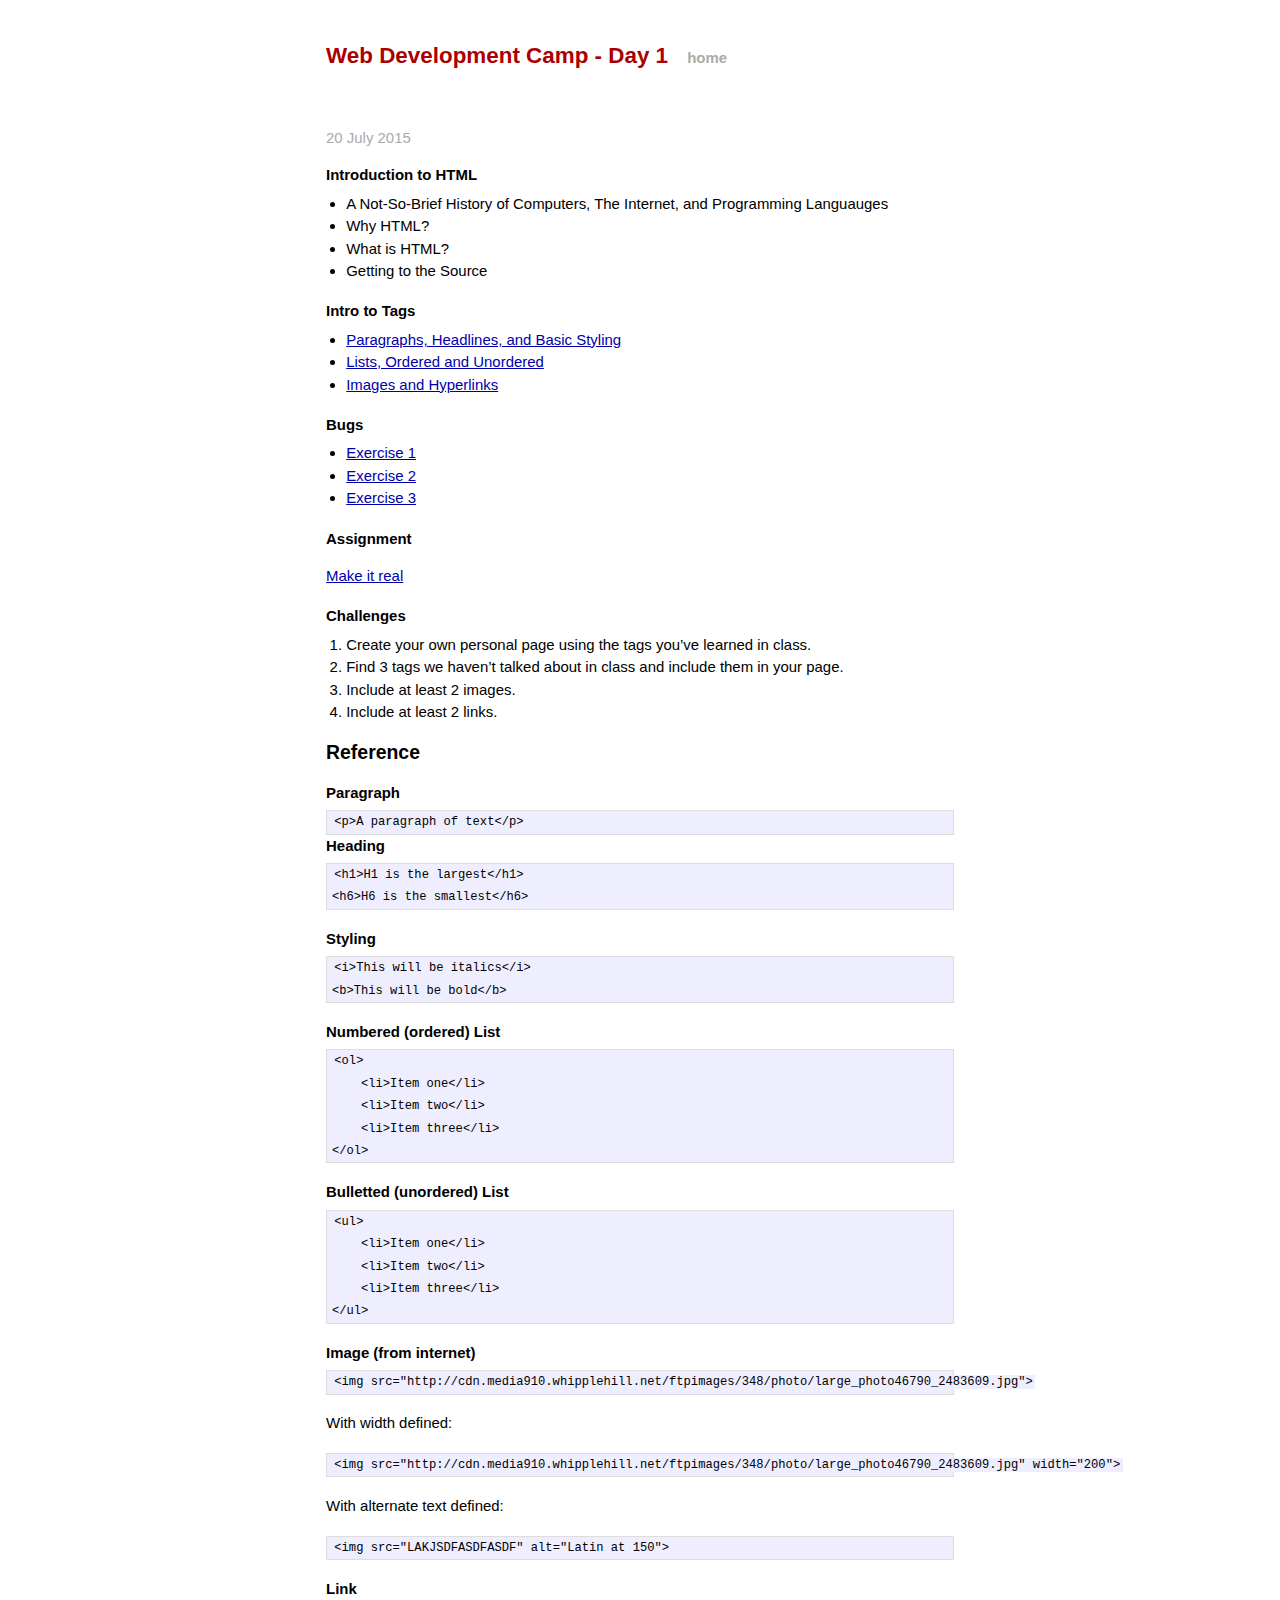
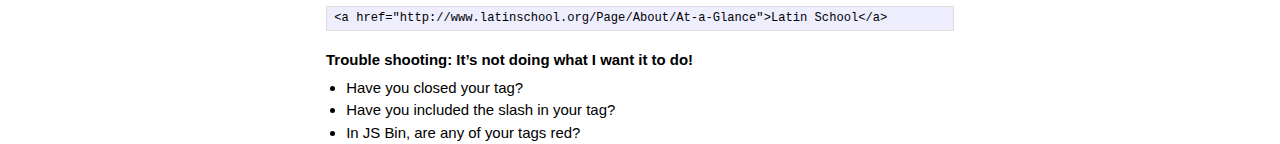
==== day1.html @ 036c5320 "Update day1.html" ====
<!DOCTYPE html>
<html>
<head>
<meta charset="utf-8">
<title>Day 1</title>
<meta name="viewport" content="width=device-width">
<link rel="stylesheet" href="/stylesheets/syntax.css">
<link rel="stylesheet" href="/stylesheets/main.css">
<link rel="stylesheet" href="/stylesheets/screen.css">

</head>
<body>

<div class="site">
  <div class="header">
    <h1 class="title"><a href="/">Web Development Camp - Day 1</a></h1>
    <a class="extra" href="/">home</a>
  </div>

<p class="meta">20 July 2015</p>

<div class="post">
<h3>Introduction to HTML</h3>
<ul>
  <li>A Not-So-Brief History of Computers, The Internet, and Programming Languauges</li>
  <li>Why HTML?</li>
  <li>What is HTML?</li>
  <li>Getting to the Source</li>
</ul><p></p>

<h3>Intro to Tags</h3>  

<ul>
  <li><a href="http://jsbin.com/zogatu/edit">Paragraphs, Headlines, and Basic Styling</a></li>
  <li><a href="http://jsbin.com/divaqo/edit">Lists, Ordered and Unordered</a></li>
  <li><a href="http://jsbin.com/pikazo/edit">Images and Hyperlinks</a></li>
  
</ul>


<h3>Bugs</h3>

<ul>
<li><a href="http://jsbin.com/nakuf/2/edit">Exercise 1</a></li>
<li><a href="http://jsbin.com/ceqew/6/edit">Exercise 2</a></li>
<li><a href="http://jsbin.com/madoy/edit">Exercise 3</a></li>
</ul>

<h3>Assignment</h3>

<p><a href="http://jsbin.com/cuhir/1/edit">Make it real</a></p>

<h3>Challenges</h3>

<ol>
<li>Create your own personal page using the tags you’ve learned in class.</li>
<li>Find 3 tags we haven’t talked about in class and include them in your page.</li>
<li>Include at least 2 images.</li>
<li>Include at least 2 links.</li>
</ol>

<h2>Reference</h2>
<p></p>
<p></p>
<h3>Paragraph</h3>

<pre><code class="html"><span class="nt">&lt;p&gt;</span>A paragraph of text<span class="nt">&lt;/p&gt;</span>
</code></pre>

<h3>Heading</h3>

<div class="highlight"><pre><code class="html"><span class="nt">&lt;h1&gt;</span>H1 is the largest<span class="nt">&lt;/h1&gt;</span>
<span class="nt">&lt;h6&gt;</span>H6 is the smallest<span class="nt">&lt;/h6&gt;</span>
</code></pre></div><p></p>

<h3>Styling</h3>

<div class="highlight"><pre><code class="html"><span class="nt">&lt;i&gt;</span>This will be italics<span class="nt">&lt;/i&gt;</span>
<span class="nt">&lt;b&gt;</span>This will be bold<span class="nt">&lt;/b&gt;</span>
</code></pre></div><p></p>

<h3>Numbered (ordered) List</h3>

<div class="highlight"><pre><code class="html"><span class="nt">&lt;ol&gt;</span>
    <span class="nt">&lt;li&gt;</span>Item one<span class="nt">&lt;/li&gt;</span>
    <span class="nt">&lt;li&gt;</span>Item two<span class="nt">&lt;/li&gt;</span>
    <span class="nt">&lt;li&gt;</span>Item three<span class="nt">&lt;/li&gt;</span>
<span class="nt">&lt;/ol&gt;</span>
</code></pre></div><p></p>

<h3>Bulletted (unordered) List</h3>

<div class="highlight"><pre><code class="html"><span class="nt">&lt;ul&gt;</span>
    <span class="nt">&lt;li&gt;</span>Item one<span class="nt">&lt;/li&gt;</span>
    <span class="nt">&lt;li&gt;</span>Item two<span class="nt">&lt;/li&gt;</span>
    <span class="nt">&lt;li&gt;</span>Item three<span class="nt">&lt;/li&gt;</span>
<span class="nt">&lt;/ul&gt;</span>
</code></pre></div><p></p>

<h3>Image (from internet)</h3>

<div class="highlight"><pre><code class="html"><span class="nt">&lt;img</span> <span class="na">src=</span><span class="s">&quot;http://cdn.media910.whipplehill.net/ftpimages/348/photo/large_photo46790_2483609.jpg&quot;</span><span class="nt">&gt;</span>
</code></pre></div><p></p>

<p>With width defined:</p>

<div class="highlight"><pre><code class="html"><span class="nt">&lt;img</span> <span class="na">src=</span><span class="s">&quot;http://cdn.media910.whipplehill.net/ftpimages/348/photo/large_photo46790_2483609.jpg&quot;</span> <span class="na">width=</span><span class="s">&quot;200&quot;</span><span class="nt">&gt;</span>
</code></pre></div><p></p>

<p>With alternate text defined:</p>

<div class="highlight"><pre><code class="html"><span class="nt">&lt;img</span> <span class="na">src=</span><span class="s">&quot;LAKJSDFASDFASDF&quot;</span> <span class="na">alt=</span><span class="s">&quot;Latin at 150&quot;</span><span class="nt">&gt;</span>
</code></pre></div><p></p>

<h3>Link</h3>

<div class="highlight"><pre><code class="html"><span class="nt">&lt;a</span> <span class="na">href=</span><span class="s">&quot;http://www.latinschool.org/Page/About/At-a-Glance&quot;</span><span class="nt">&gt;</span>Latin School<span class="nt">&lt;/a&gt;</span>
</code></pre></div><p></p>

<h3>Trouble shooting: It’s not doing what I want it to do!</h3>

<ul>
<li>Have you closed your tag?</li>
<li>Have you included the slash in your tag?</li>
<li>In JS Bin, are any of your tags red?</li>
</ul>

</div>


</div>

</body>
</html>
---- stylesheets/main.css ----
/*****************************************************************************/
/*
/* Common
/*
/*****************************************************************************/

/* Global Reset */
* {
  margin: 0;
  padding: 0;
}

html, body { height: 100%; }

body {
  background-color: #FFF;
  font: 13.34px Helvetica, Arial, sans-serif;
  font-size: small;
  text-align: center;
}

h1, h2, h3, h4, h5, h6 {
  font-size: 100%; }

h1 { margin-bottom: 1em; }
p { margin: 1em 0; }

a         { color: #00a; }
a:hover   { color: #000; }
a:visited { color: #a0a; }

/*****************************************************************************/
/*
/* Home
/*
/*****************************************************************************/
.posts {
  list-style-type: none;
  margin-bottom: 2em;
}

.posts li {
  line-height: 1.75em;
}

.posts span {
  color: #aaa;
  font-family: Monaco, "Courier New", monospace;
  font-size: 80%;
}

/*****************************************************************************/
/*
/* Site
/*
/*****************************************************************************/

.site {
  font-size: 115%;
  text-align: justify;
  width: 42em;
  margin: 3em auto 2em;
  line-height: 1.5em;
}

.header a {
  font-weight: bold;
  text-decoration: none;
}

.title {
  display: inline-block;
  margin-bottom: 2em;
}

.title a {
  color: #a00;
}

.title a:hover {
  color: #000;
}

.header a.extra {
  color: #aaa;
  margin-left: 1em;
}

.header a.extra:hover {
  color: #000;
}

.meta {
  color: #aaa;
}

.footer {
  font-size: 80%;
  color: #666;
  border-top: 4px solid #eee;
  margin-top: 2em;
  overflow: hidden;
}

.footer .contact {
  float: left;
  margin-right: 3em;
}

.footer .contact a {
  color: #8085C1;
}

.footer .rss {
  margin-top: 1.1em;
  margin-right: -.2em;
  float: right;
}

.footer .rss img {
  border: 0;
}

/*****************************************************************************/
/*
/* Posts
/*
/*****************************************************************************/

/* standard */
.post pre {
  border: 1px solid #ddd;
  background-color: #eef;
  padding: 0 .4em;
}

.post ul, .post ol, .post p {
    margin-bottom: 1.2em;
}

.post ul, .post ol {
  margin-left: 1.35em;
}

.post code {
  border: 1px solid #ddd;
  background-color: #eef;
  padding: 0 .2em;
}

.post pre code {
  border: none;
}

/* terminal */
.post pre.terminal {
  border: 1px solid #000;
  background-color: #333;
  color: #FFF;
}

.post pre.terminal code {
  background-color: #333;
}

/* OURS */

h1 {
    font-size: 1.5em;
}

h2 {
    font-size: 1.3em;
}

h3 {
    margin-bottom: .4em;
}
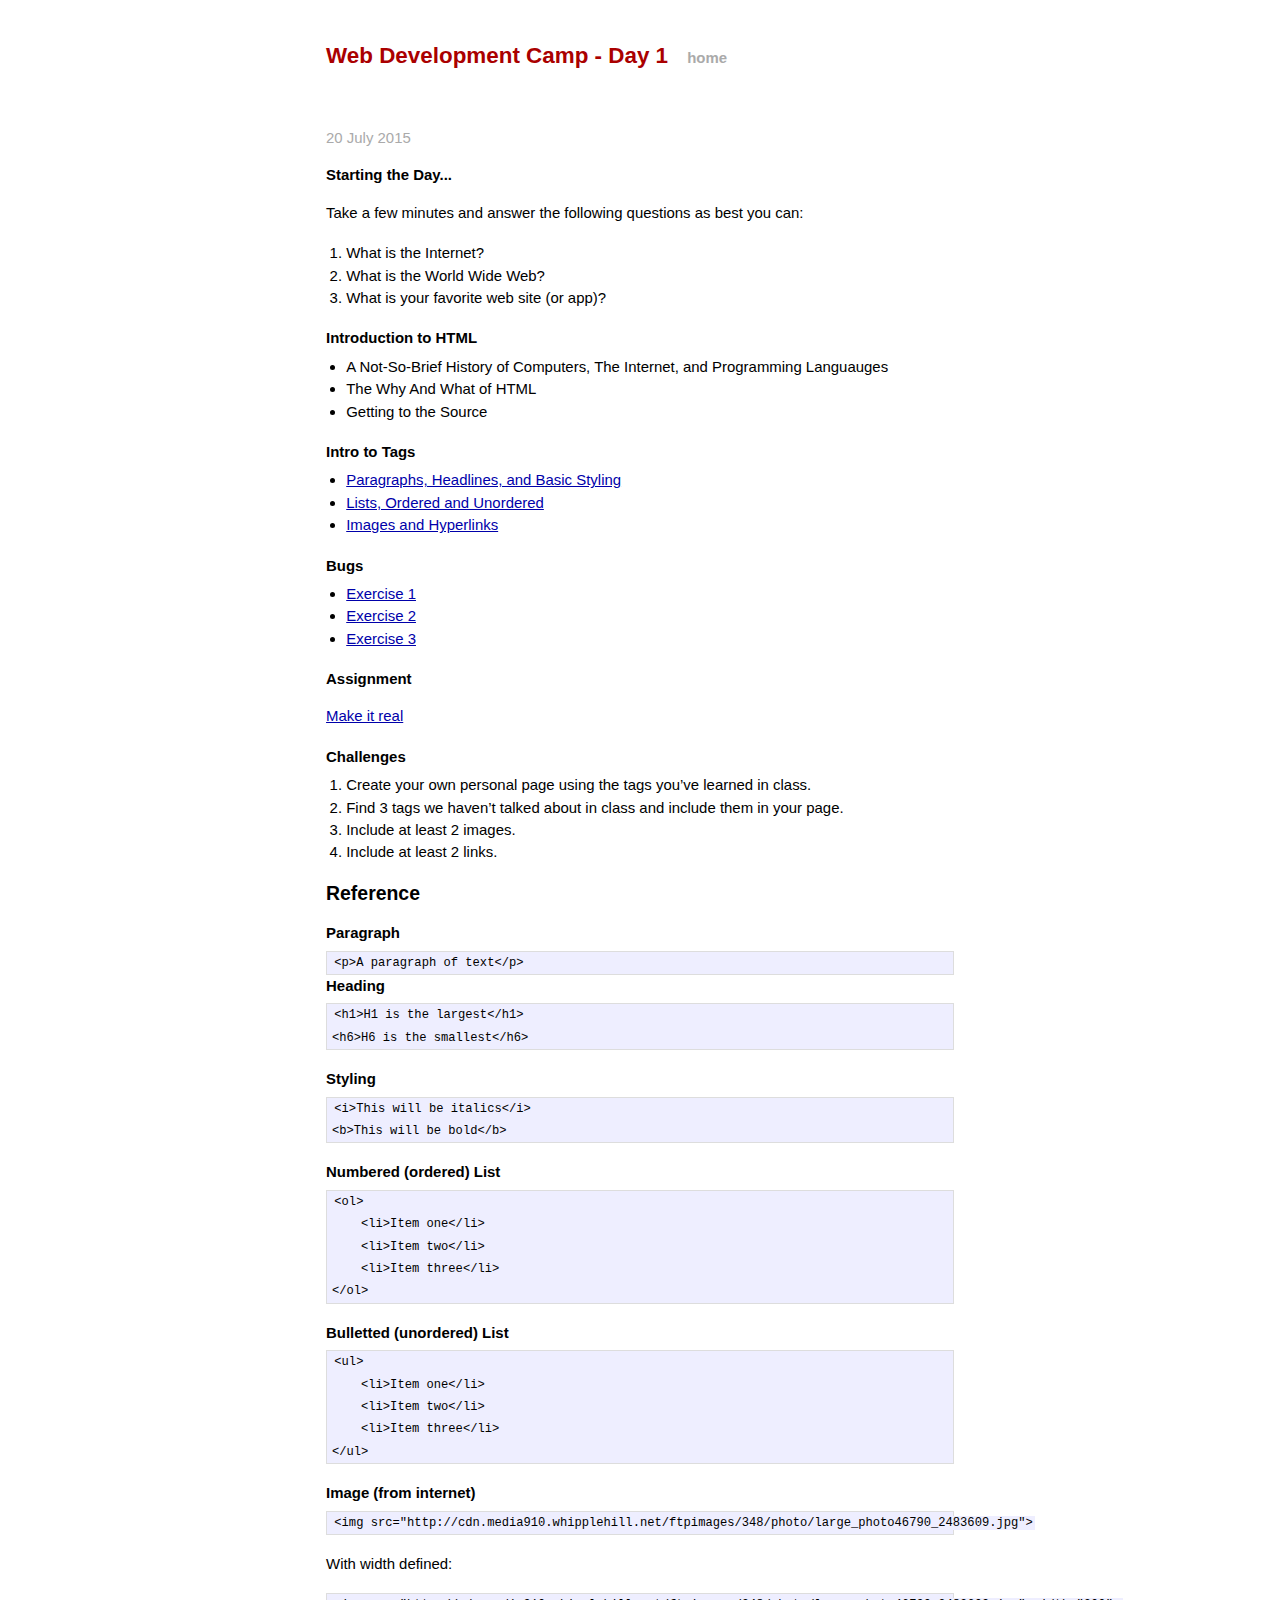
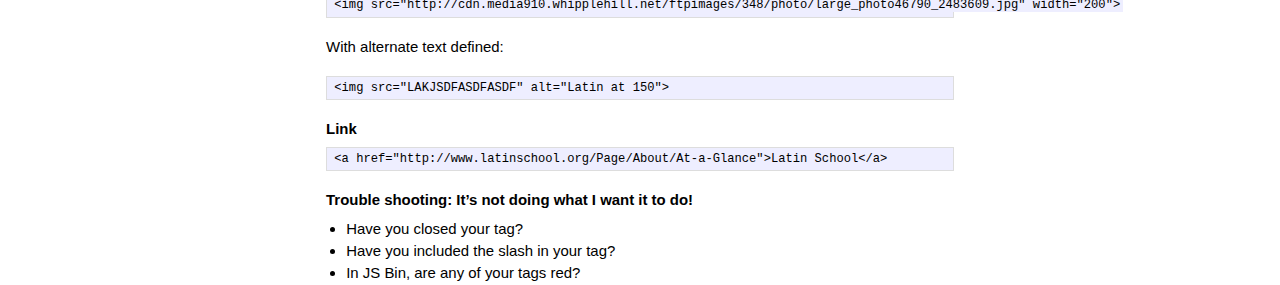
==== commit 6d24f8ce: "Update day1.html" ====
--- a/day1.html
+++ b/day1.html
@@ -20,11 +20,19 @@
 <p class="meta">20 July 2015</p>
 
 <div class="post">
+  
+<h3>Starting the Day...</h3>
+<p>Take a few minutes and answer the following questions as best you can:
+<ol>
+  <li>What is the Internet?</li>
+  <li>What is the World Wide Web?</li>
+  <li>What is your favorite web site (or app)?</li>
+</ol></p>
+
 <h3>Introduction to HTML</h3>
 <ul>
   <li>A Not-So-Brief History of Computers, The Internet, and Programming Languauges</li>
-  <li>Why HTML?</li>
-  <li>What is HTML?</li>
+  <li>The Why And What of HTML</li>
   <li>Getting to the Source</li>
 </ul><p></p>
 
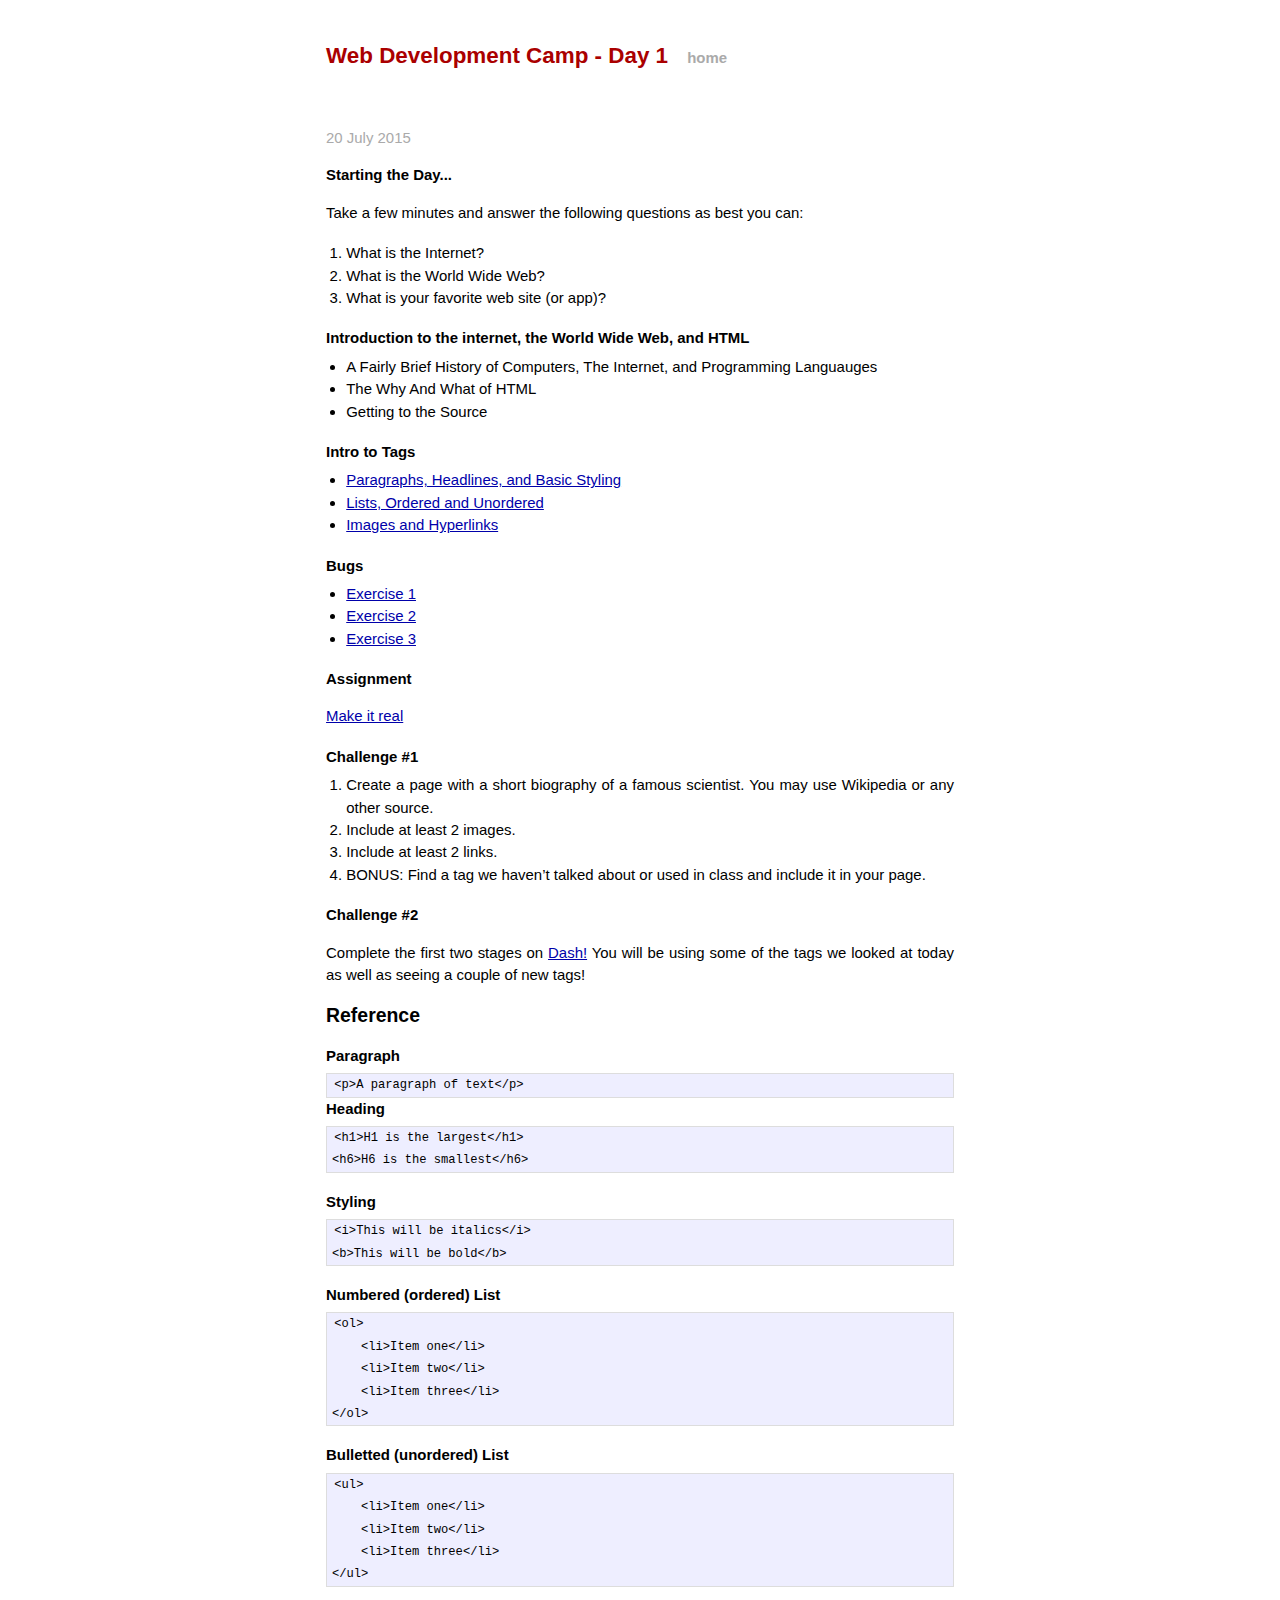
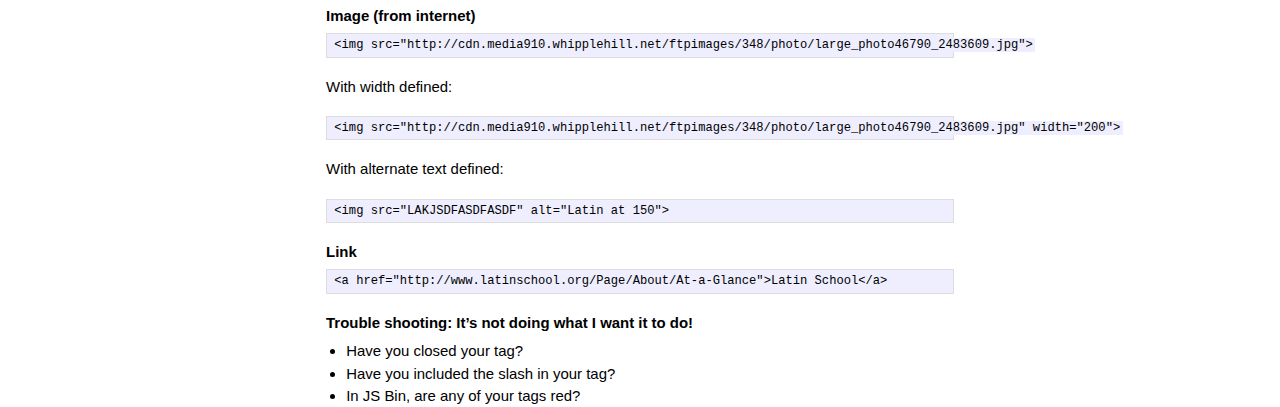
==== commit 4fa5175a: "Update day1.html" ====
--- a/day1.html
+++ b/day1.html
@@ -29,9 +29,9 @@
   <li>What is your favorite web site (or app)?</li>
 </ol></p>
 
-<h3>Introduction to HTML</h3>
+<h3>Introduction to the internet, the World Wide Web, and HTML</h3>
 <ul>
-  <li>A Not-So-Brief History of Computers, The Internet, and Programming Languauges</li>
+  <li>A Fairly Brief History of Computers, The Internet, and Programming Languauges</li>
   <li>The Why And What of HTML</li>
   <li>Getting to the Source</li>
 </ul><p></p>
@@ -58,14 +58,19 @@
 
 <p><a href="http://jsbin.com/cuhir/1/edit">Make it real</a></p>
 
-<h3>Challenges</h3>
+<h3>Challenge #1</h3>
 
 <ol>
-<li>Create your own personal page using the tags you’ve learned in class.</li>
-<li>Find 3 tags we haven’t talked about in class and include them in your page.</li>
+<li>Create a page with a short biography of a famous scientist. You may use Wikipedia or any other source.</li>
 <li>Include at least 2 images.</li>
 <li>Include at least 2 links.</li>
+<li>BONUS: Find a tag we haven’t talked about or used in class and include it in your page.</li>
 </ol>
+
+<h3>Challenge #2</h3>
+
+<p>Complete the first two stages on <a href="https://dash.generalassemb.ly/">Dash!</a> You will be using some of the tags we looked at today as well as seeing a couple of new tags!</p>
+
 
 <h2>Reference</h2>
 <p></p>
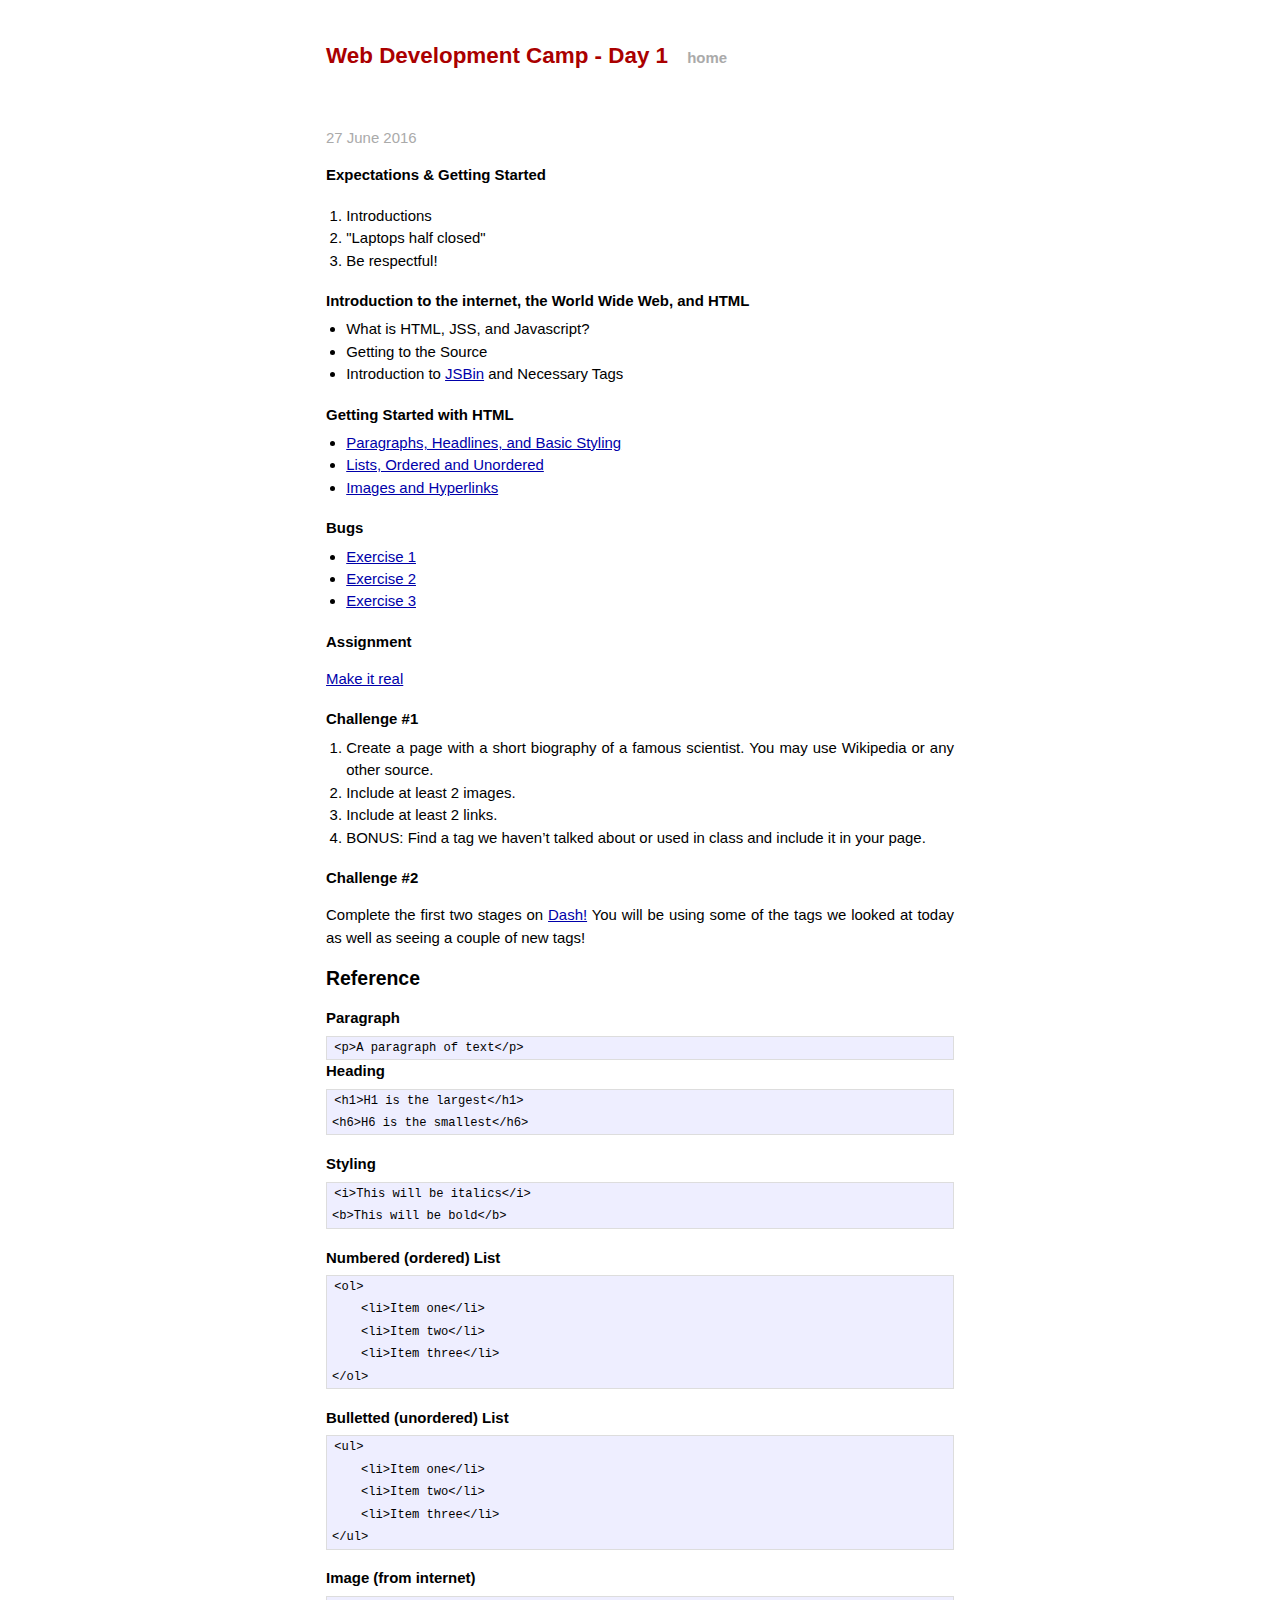
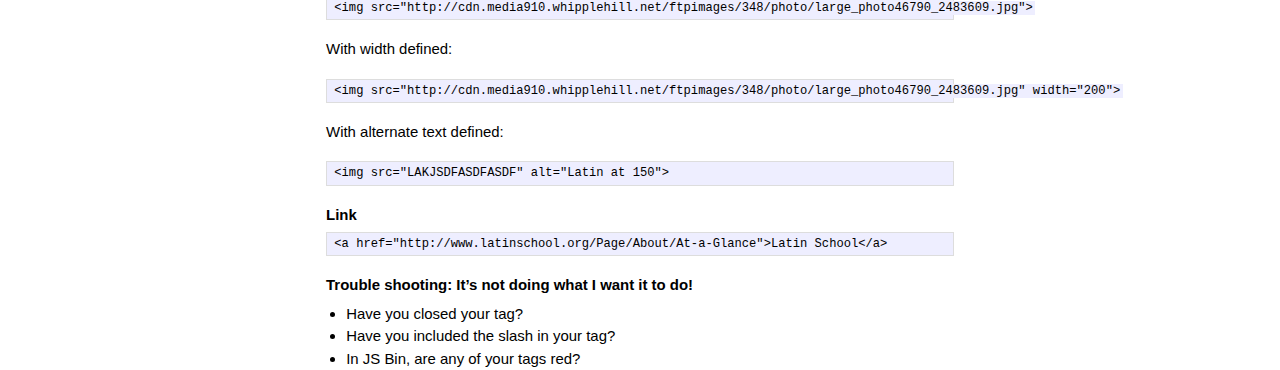
==== commit 44e4714a: "Update day1.html" ====
--- a/day1.html
+++ b/day1.html
@@ -17,26 +17,26 @@
     <a class="extra" href="/">home</a>
   </div>
 
-<p class="meta">20 July 2015</p>
+<p class="meta">27 June 2016</p>
 
 <div class="post">
   
-<h3>Starting the Day...</h3>
-<p>Take a few minutes and answer the following questions as best you can:
+<h3>Expectations & Getting Started</h3>
+<p>
 <ol>
-  <li>What is the Internet?</li>
-  <li>What is the World Wide Web?</li>
-  <li>What is your favorite web site (or app)?</li>
+  <li>Introductions</li>
+  <li>"Laptops half closed"</li>
+  <li>Be respectful!</li>
 </ol></p>
 
 <h3>Introduction to the internet, the World Wide Web, and HTML</h3>
 <ul>
-  <li>A Fairly Brief History of Computers, The Internet, and Programming Languauges</li>
-  <li>The Why And What of HTML</li>
+  <li>What is HTML, JSS, and Javascript?</li>
   <li>Getting to the Source</li>
+  <li>Introduction to <a href="http://jsbin.com/">JSBin</a> and Necessary Tags</li>
 </ul><p></p>
 
-<h3>Intro to Tags</h3>  
+<h3>Getting Started with HTML</h3>  
 
 <ul>
   <li><a href="http://jsbin.com/zogatu/edit">Paragraphs, Headlines, and Basic Styling</a></li>
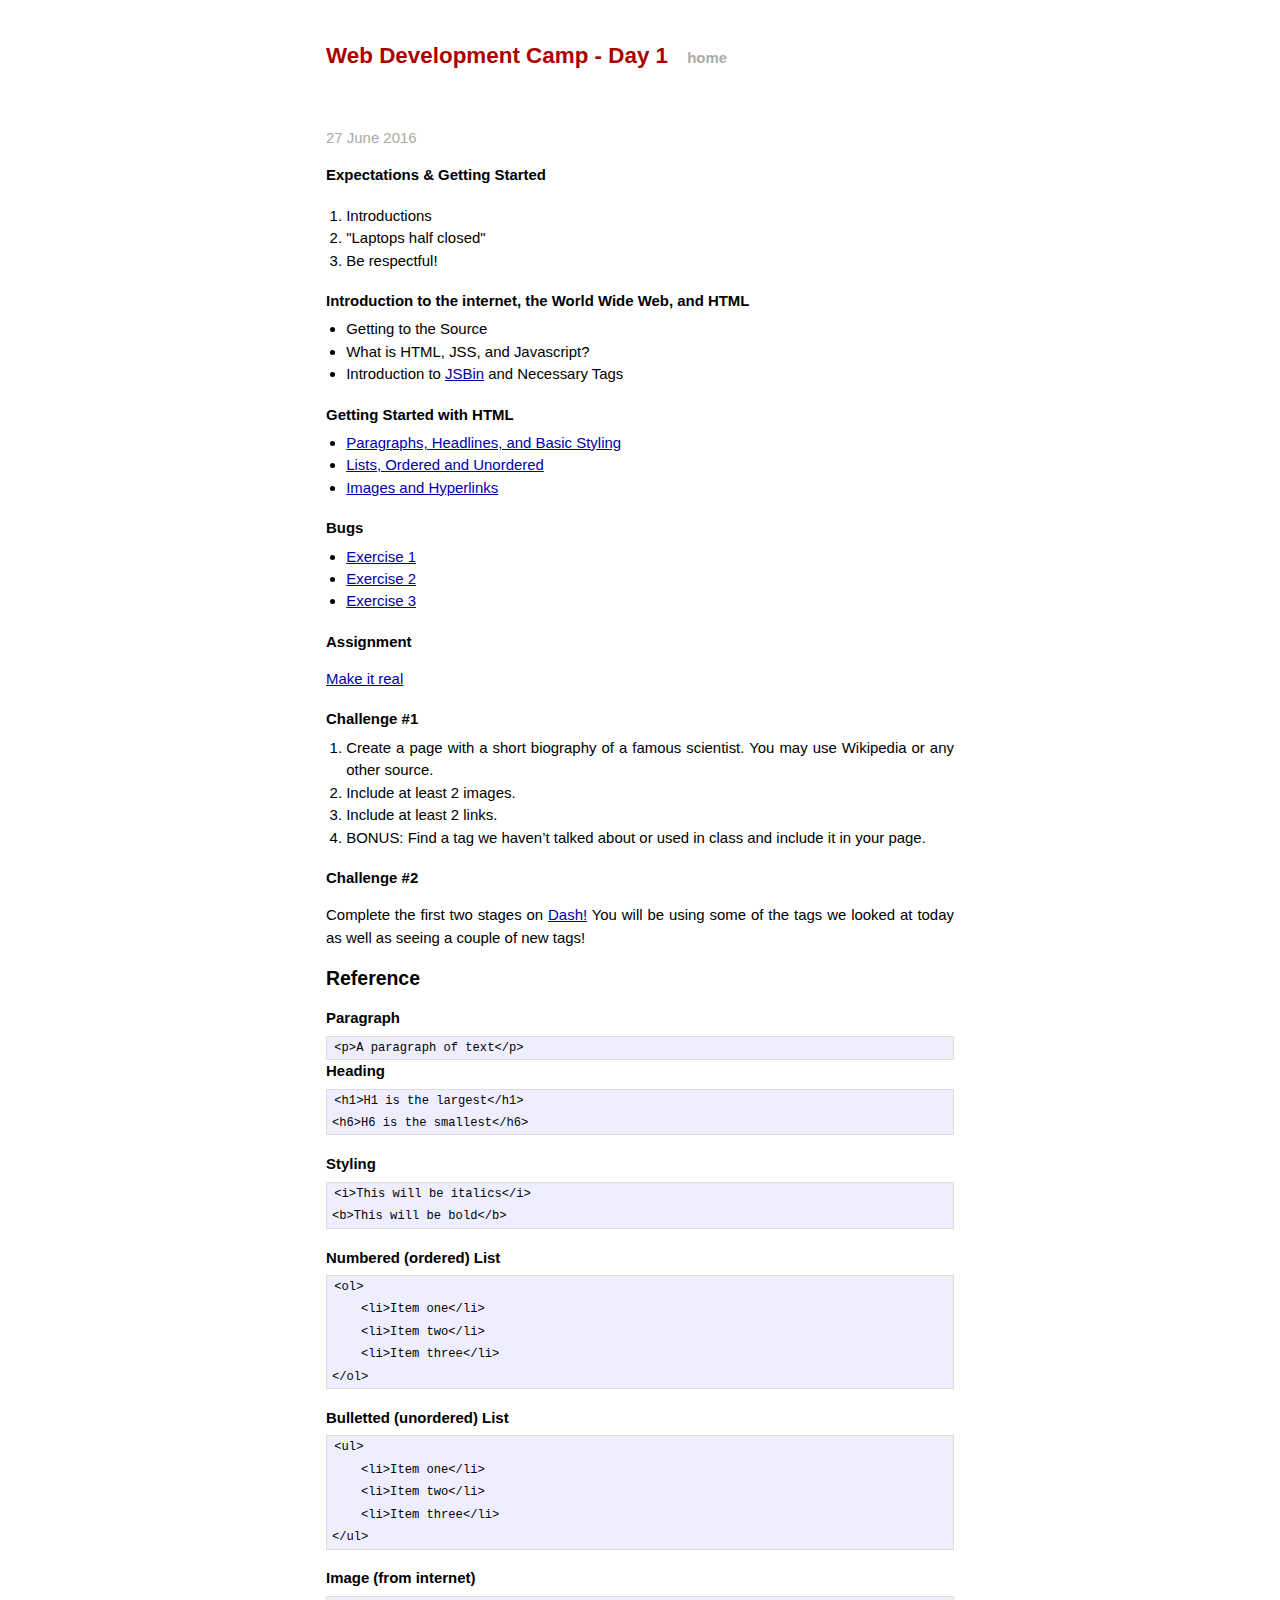
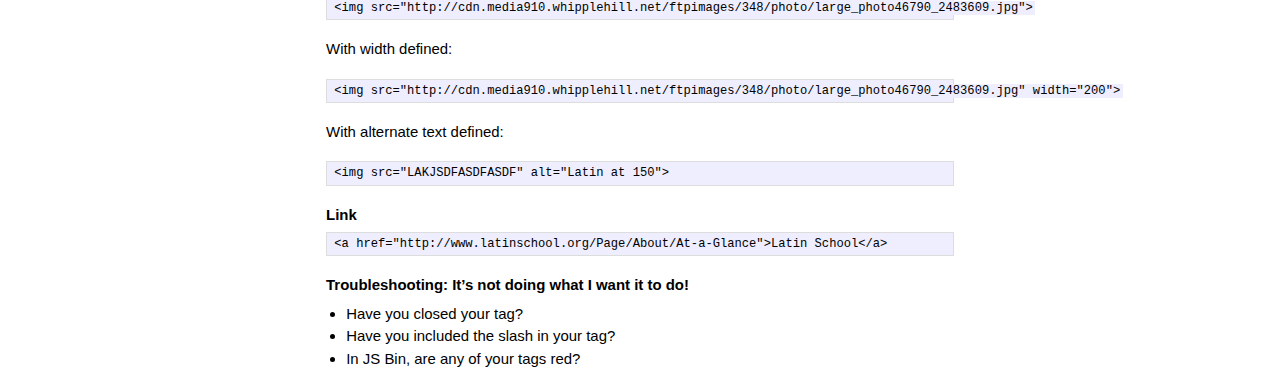
==== commit df1fe7e9: "Update day1.html" ====
--- a/day1.html
+++ b/day1.html
@@ -31,8 +31,8 @@
 
 <h3>Introduction to the internet, the World Wide Web, and HTML</h3>
 <ul>
+  <li>Getting to the Source</li>
   <li>What is HTML, JSS, and Javascript?</li>
-  <li>Getting to the Source</li>
   <li>Introduction to <a href="http://jsbin.com/">JSBin</a> and Necessary Tags</li>
 </ul><p></p>
 
@@ -130,7 +130,7 @@
 <div class="highlight"><pre><code class="html"><span class="nt">&lt;a</span> <span class="na">href=</span><span class="s">&quot;http://www.latinschool.org/Page/About/At-a-Glance&quot;</span><span class="nt">&gt;</span>Latin School<span class="nt">&lt;/a&gt;</span>
 </code></pre></div><p></p>
 
-<h3>Trouble shooting: It’s not doing what I want it to do!</h3>
+<h3>Troubleshooting: It’s not doing what I want it to do!</h3>
 
 <ul>
 <li>Have you closed your tag?</li>
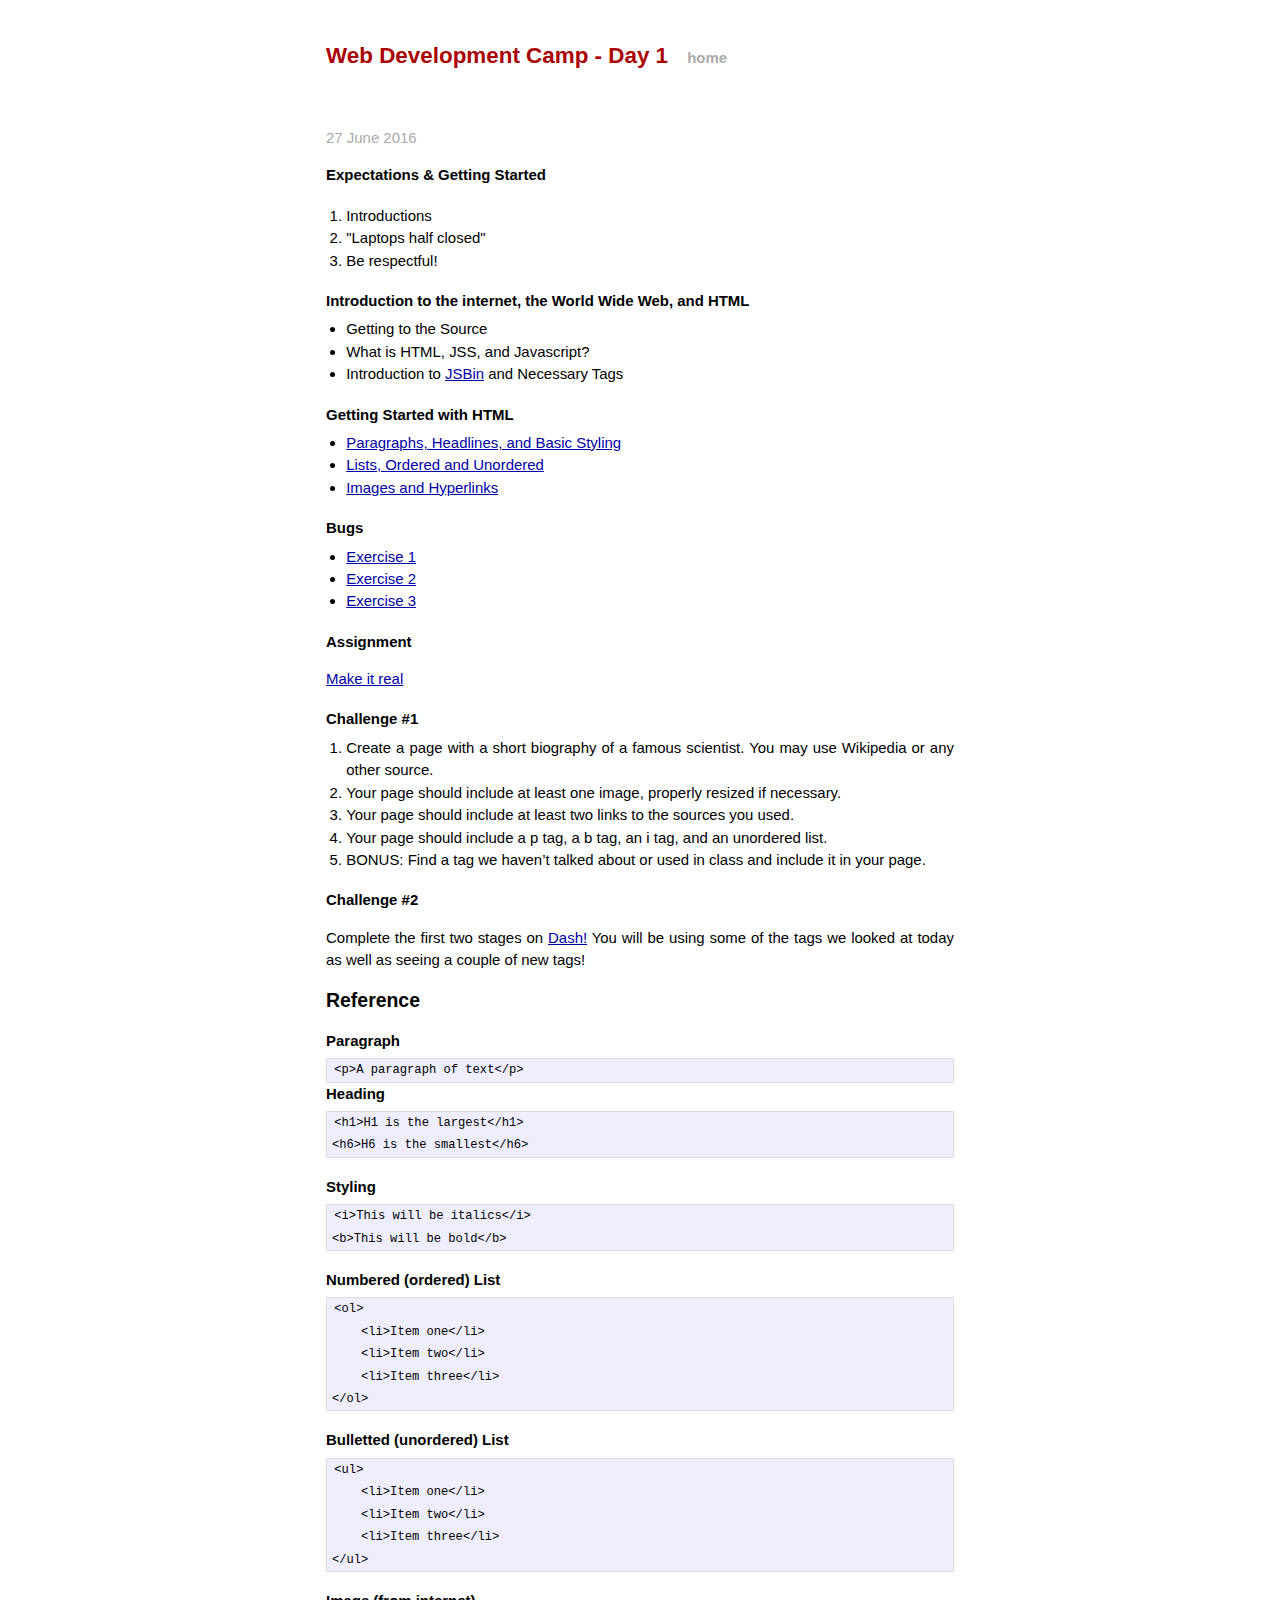
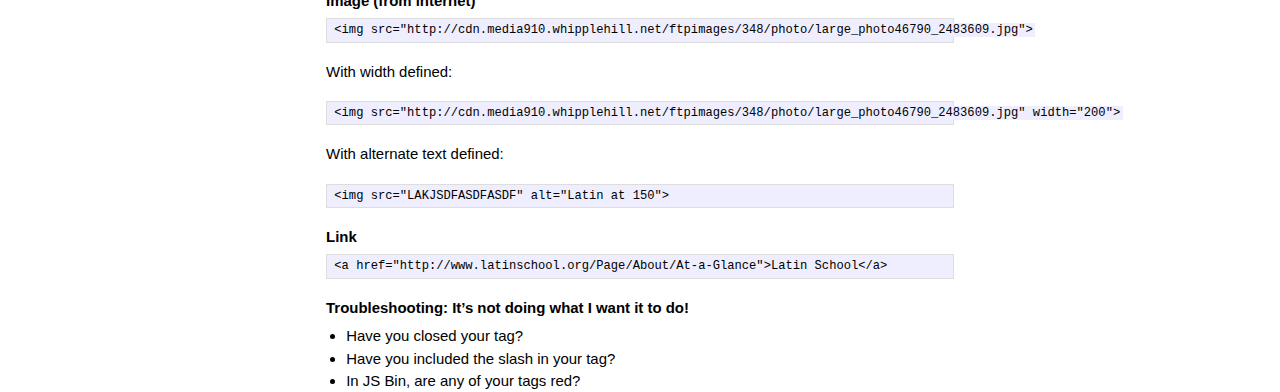
==== commit 4b86a04c: "Update day1.html" ====
--- a/day1.html
+++ b/day1.html
@@ -62,8 +62,9 @@
 
 <ol>
 <li>Create a page with a short biography of a famous scientist. You may use Wikipedia or any other source.</li>
-<li>Include at least 2 images.</li>
-<li>Include at least 2 links.</li>
+<li>Your page should include at least one image, properly resized if necessary.</li>
+<li>Your page should include at least two links to the sources you used.</li>
+<li>Your page should include a p tag, a b tag, an i tag, and an unordered list.</li>
 <li>BONUS: Find a tag we haven’t talked about or used in class and include it in your page.</li>
 </ol>
 
